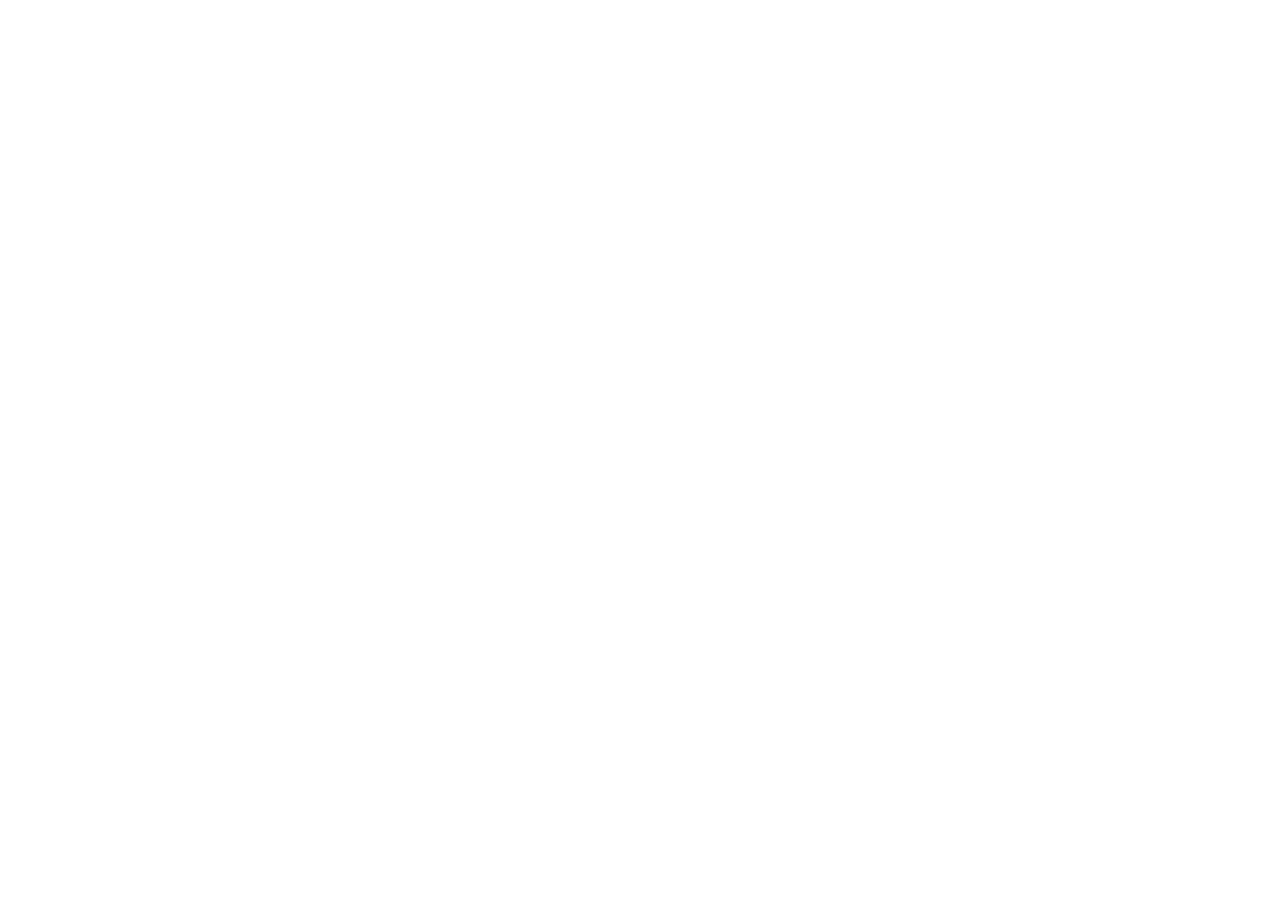
==== gioco-dei-dadi/index.html @ f8e12314 "Inizializzazione progetto" ====
<!DOCTYPE html>
<html lang="en">
<head>
  <meta charset="UTF-8">
  <meta name="viewport" content="width=device-width, initial-scale=1.0">
  <meta http-equiv="X-UA-Compatible" content="ie=edge">
  <title>Document</title>
</head>
<body>

</body>
</html>
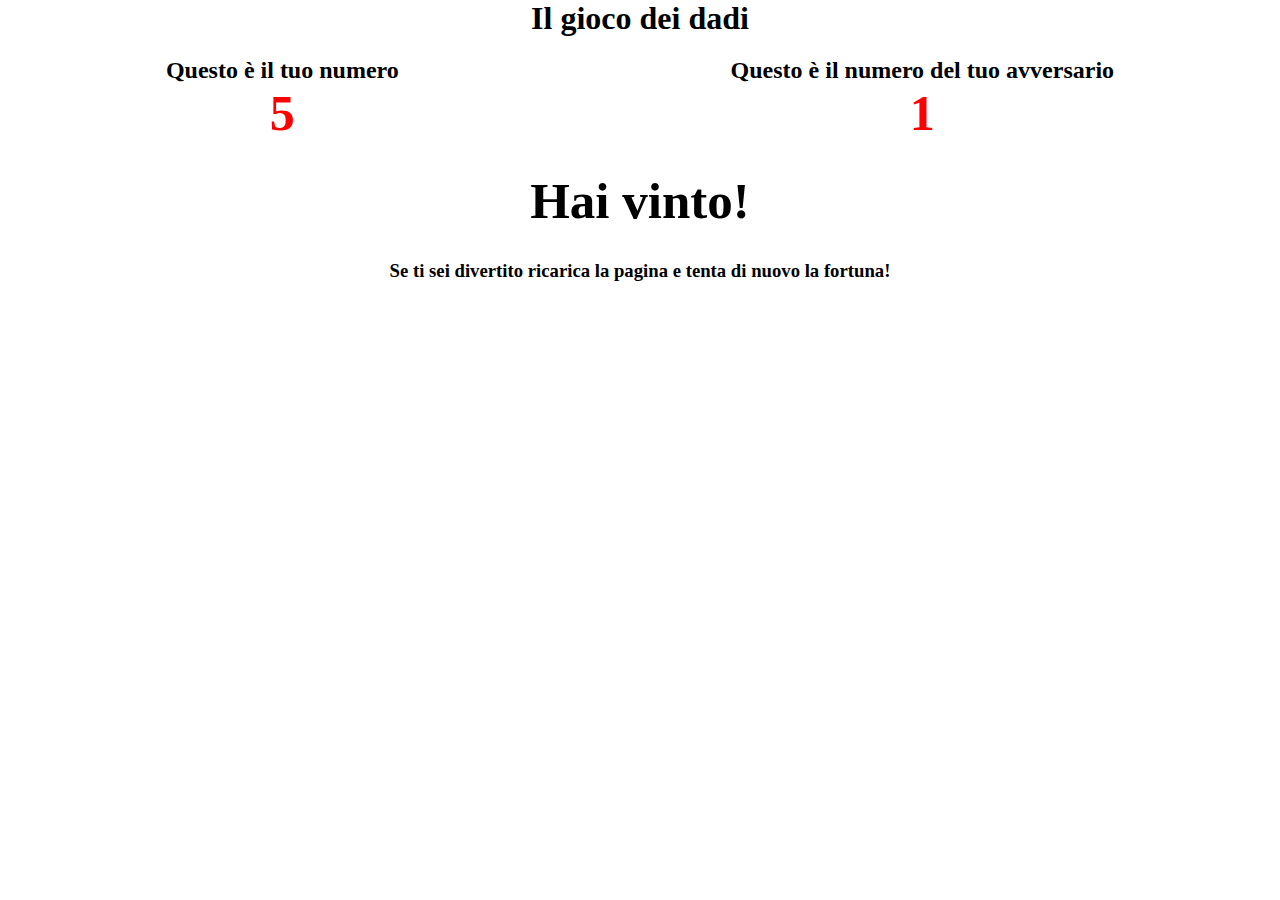
==== commit 8d8affa5: "Completato Gioco dei Dadi" ====
--- a/gioco-dei-dadi/index.html
+++ b/gioco-dei-dadi/index.html
@@ -4,9 +4,36 @@
   <meta charset="UTF-8">
   <meta name="viewport" content="width=device-width, initial-scale=1.0">
   <meta http-equiv="X-UA-Compatible" content="ie=edge">
-  <title>Document</title>
+  <link rel="stylesheet" href="css/style.css">
+  <title>Gioco dei dadi</title>
 </head>
 <body>
 
+  <header>
+    <h1>Il gioco dei dadi</h1>
+  </header>
+
+  <div class="box">
+    <div class="numero-giocatore">
+      <h2>Questo è il tuo numero</h2>
+      <div id="numero1"></div>
+    </div>
+
+    <div class="numero-computer">
+      <h2>Questo è il numero del tuo avversario</h2>
+      <div id="numero2"></div>
+    </div>
+  </div>
+
+  <div class="risultato">
+    <h3 id="risultato" class="fade-in"></h3>
+  </div>
+
+  <div class="disclaimer">
+    <h3>Se ti sei divertito ricarica la pagina e tenta di nuovo la fortuna!</h3>
+  </div>
+
+  <script type="text/javascript" src="js/scripts.js"></script>
+
 </body>
 </html>
--- a/gioco-dei-dadi/css/style.css
+++ b/gioco-dei-dadi/css/style.css
@@ -0,0 +1,53 @@
+* {
+  padding: 0;
+  margin: 0;
+  box-sizing: border-box;
+}
+
+header {
+  text-align: center;
+}
+
+.box {
+  display: flex;
+  justify-content: space-around;
+  margin-top: 20px;
+}
+
+#numero1, #numero2 {
+  text-align: center;
+  font-size: 50px;
+  font-weight: bolder;
+  color: red;
+}
+
+.risultato {
+  margin-top: 30px;
+  text-align: center;
+}
+
+.risultato h3 {
+  font-size: 51px;
+}
+
+.fade-in {
+	opacity: 1;
+	animation-name: fadeInOpacity;
+	animation-iteration-count: 1;
+	animation-timing-function: ease-in;
+  animation-duration: 3s;
+}
+
+@keyframes fadeInOpacity {
+	0% {
+		opacity: 0;
+	}
+	100% {
+		opacity: 1;
+	}
+}
+
+.disclaimer {
+  text-align: center;
+  margin-top: 30px;
+}
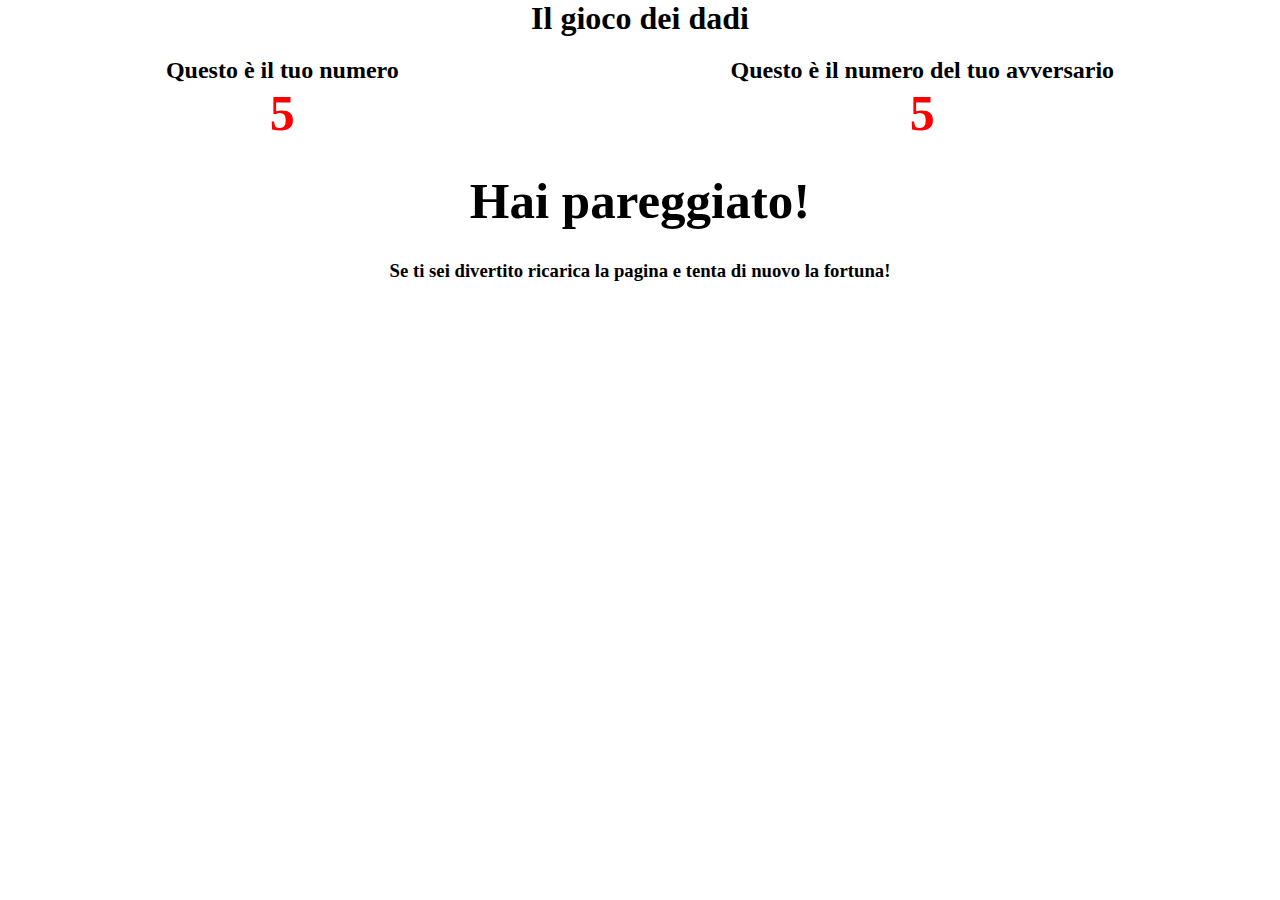
==== commit 8a147efe: "Completato Email Verifier" ====
--- a/gioco-dei-dadi/index.html
+++ b/gioco-dei-dadi/index.html
@@ -4,7 +4,11 @@
   <meta charset="UTF-8">
   <meta name="viewport" content="width=device-width, initial-scale=1.0">
   <meta http-equiv="X-UA-Compatible" content="ie=edge">
+
+  <!-- css -->
   <link rel="stylesheet" href="css/style.css">
+  <!-- /css -->
+
   <title>Gioco dei dadi</title>
 </head>
 <body>
@@ -33,7 +37,8 @@
     <h3>Se ti sei divertito ricarica la pagina e tenta di nuovo la fortuna!</h3>
   </div>
 
+  <!-- javascript -->
   <script type="text/javascript" src="js/scripts.js"></script>
-
+  <!-- /javascript -->
 </body>
 </html>
